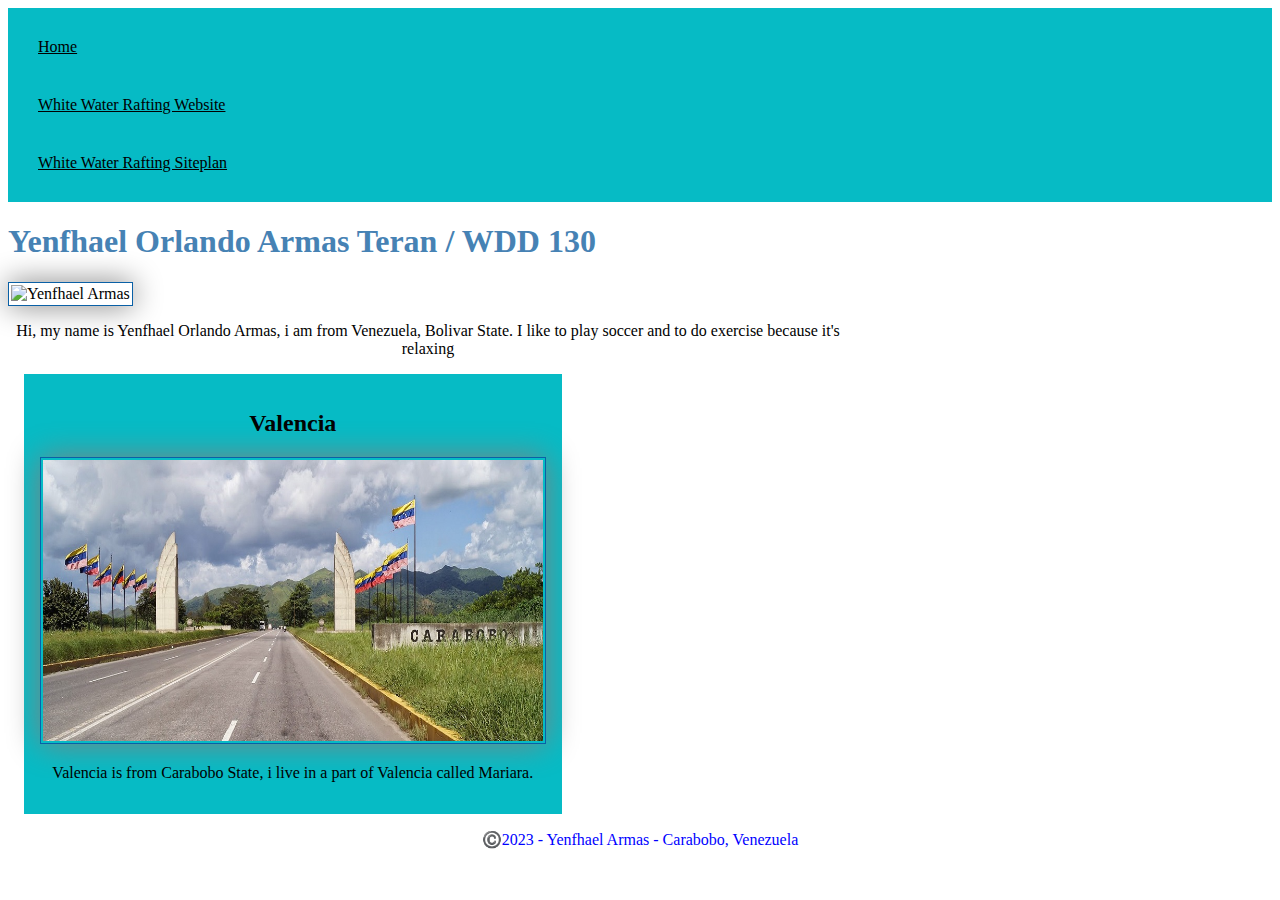
==== index.html @ 4282e9bf "changes" ====
<!DOCTYPE html>
<html lang="en-US">
<head>
    <meta charset="utf-8">
    <meta name="viewport" content="width=device-width, initial-scale=1.0">
    <title>Yenfhael Armas / WDD 130</title>
    <meta name="descripcion" content="I am looking the course of Web Fundamentals. We wil learn about the structure of a page and how we can do it for anyone it be able to understand. I am excided and this is a little bit about my project. ">
    <meta name="author" content="Yenfhael Armas">
    <link rel="stylesheet" href="styles/styles.css">
</head>

    <body>
        <header>
            <nav>
            <a href="#">Home</a>
            <a href="wwr/">White Water Rafting Website</a>
            <a href="wwr/site-plan-rafting.html">White Water Rafting Siteplan</a>
            </nav>
        </header>

    <main>
        <h1>Yenfhael Orlando Armas Teran / WDD 130</h1>
        <img src="images/profile.jpg" alt="Yenfhael Armas" width="200">
        <p>Hi, my name is Yenfhael Orlando Armas, i am from Venezuela, Bolivar State. 
            I like to play soccer and to do exercise because it's relaxing</p>
    </main>

    <aside>
        <h2>Valencia</h2>
        <img src="images/Carabobo.jpg" alt="Carabobo landscape">
        <p>Valencia is from Carabobo State, i live in a part of Valencia called Mariara.</p>
    </aside>
    
    <footer>
        <p>©️2023 - Yenfhael Armas - Carabobo, Venezuela</p>
    </footer>

    </body>
</html>
---- styles/styles.css ----
nav {
    background-color: rgb(6, 187, 197);
    padding: 10px;
}

nav a {
    color: rgb(0, 0, 0);
    display: block;
    padding: 20px;
}

h1 {
    color: steelblue
}


img {
    width: 150px;
    height: auto;
    border: 1px solid rgb(10, 96, 166);
    padding: 2px;
    box-shadow: 0 0 30px gray;
}

p {
    padding: 0;
}

main {
    max-width: 840px;
}

aside {
    width: 31.6rem;
    margin: 1rem;
    border: 1px; color: rgb(0, 0, 0); /* 1 */
    padding: 1rem;
    background-color: rgb(6, 187, 197);
    color:rgb(0, 0, 0);
}

aside h2, p {
    text-align: center;
}

aside img {
    width: 500px;
    height: auto;
}

footer {
    margin-top: 1em;
    border-top: 1px; color: blue;
    text-align: center;
}
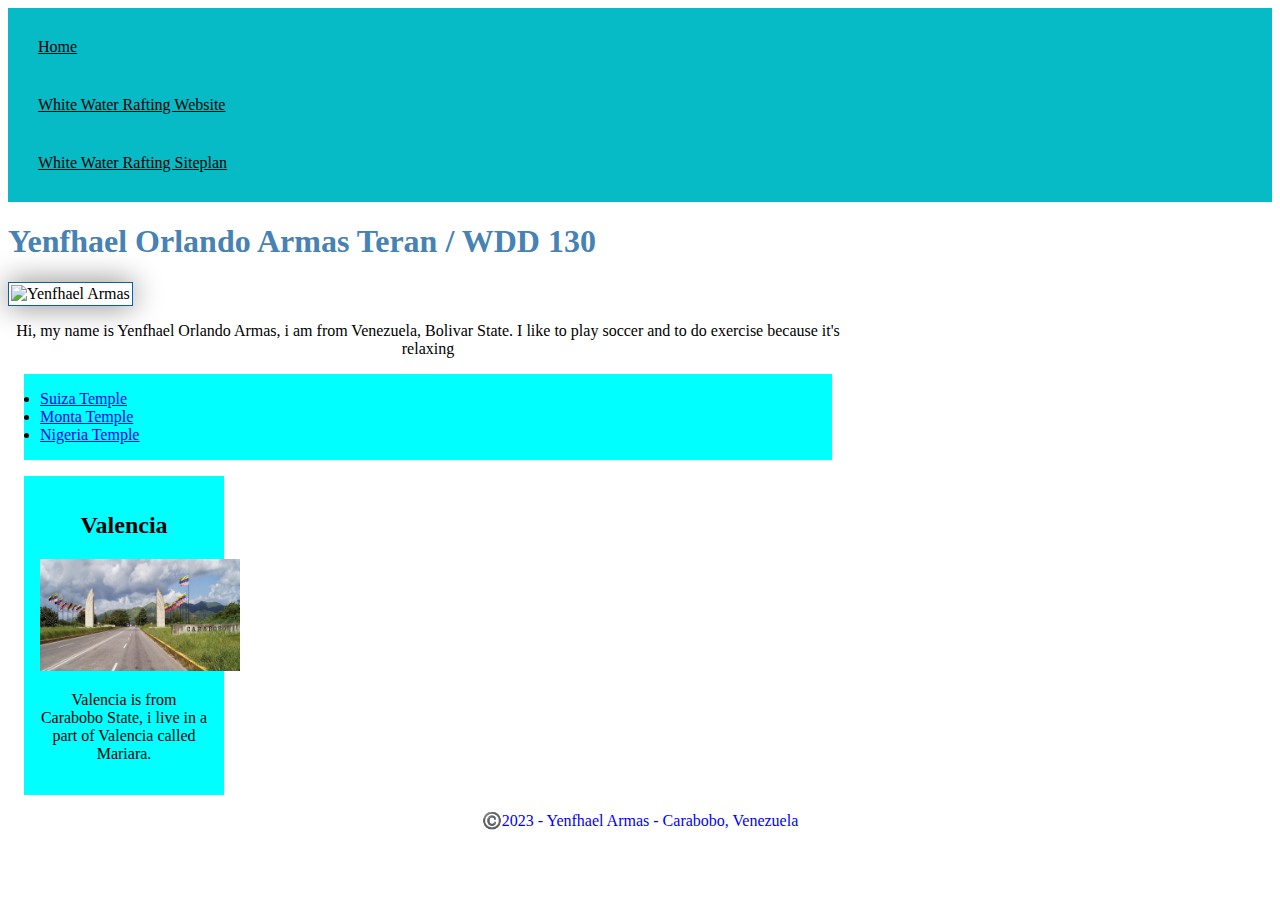
==== commit 8232af78: "changes" ====
--- a/index.html
+++ b/index.html
@@ -4,7 +4,7 @@
     <meta charset="utf-8">
     <meta name="viewport" content="width=device-width, initial-scale=1.0">
     <title>Yenfhael Armas / WDD 130</title>
-    <meta name="descripcion" content="I am looking the course of Web Fundamentals. We wil learn about the structure of a page and how we can do it for anyone it be able to understand. I am excided and this is a little bit about my project. ">
+    <meta name="description" content="I am looking the course of Web Fundamentals. We wil learn about the structure of a page and how we can do it for anyone it be able to understand. I am excided and this is a little bit about my project. ">
     <meta name="author" content="Yenfhael Armas">
     <link rel="stylesheet" href="styles/styles.css">
 </head>
@@ -23,9 +23,16 @@
         <img src="images/profile.jpg" alt="Yenfhael Armas" width="200">
         <p>Hi, my name is Yenfhael Orlando Armas, i am from Venezuela, Bolivar State. 
             I like to play soccer and to do exercise because it's relaxing</p>
+    
+        <ul class="box">
+            <li><a href="https://www.churchofjesuschrist.org/temples/details/bern-switzerland-temple?lang=spa">Suiza Temple</a></li>
+            <li><a href="https://www.churchofjesuschrist.org/temples/details/billings-montana-temple?lang=spa">Monta Temple</a></li>
+            <li><a href="https://www.churchofjesuschrist.org/temples/details/aba-nigeria-temple?lang=spa">Nigeria Temple</a></li>
+        </ul>
+    
     </main>
 
-    <aside>
+    <aside class="box">
         <h2>Valencia</h2>
         <img src="images/Carabobo.jpg" alt="Carabobo landscape">
         <p>Valencia is from Carabobo State, i live in a part of Valencia called Mariara.</p>
@@ -36,4 +43,5 @@
     </footer>
 
     </body>
+<!-- last modified 09 / 26 / 2023 -->
 </html>--- a/styles/styles.css
+++ b/styles/styles.css
@@ -1,3 +1,9 @@
+* {
+    margin: 5;
+    padding: 5;
+    box-sizing: border-box;
+}
+
 nav {
     background-color: rgb(6, 187, 197);
     padding: 10px;
@@ -14,7 +20,7 @@
 }
 
 
-img {
+main img {
     width: 150px;
     height: auto;
     border: 1px solid rgb(10, 96, 166);
@@ -31,7 +37,7 @@
 }
 
 aside {
-    width: 31.6rem;
+    width: 12.5rem;
     margin: 1rem;
     border: 1px; color: rgb(0, 0, 0); /* 1 */
     padding: 1rem;
@@ -44,7 +50,7 @@
 }
 
 aside img {
-    width: 500px;
+    width: 200px;
     height: auto;
 }
 
@@ -52,4 +58,14 @@
     margin-top: 1em;
     border-top: 1px; color: blue;
     text-align: center;
+}
+
+/* Class Selectors */
+
+.box {
+    margin: 1rem;
+    border: 10px solid rgba(red, green, blue, alpha);
+    padding: 1rem;
+    background-color: aqua;
+
 }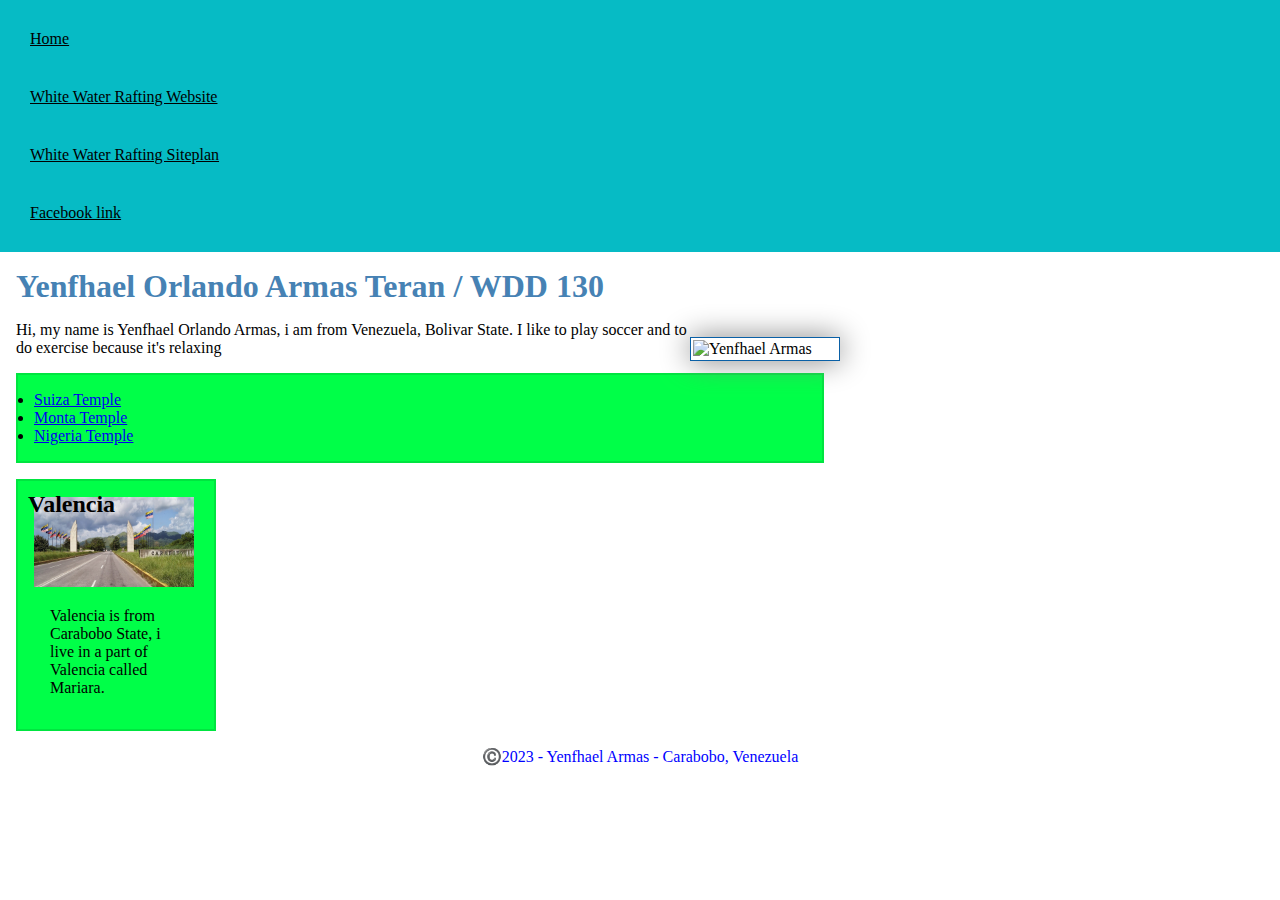
==== commit 60fecd08: "changes" ====
--- a/index.html
+++ b/index.html
@@ -15,7 +15,8 @@
             <a href="#">Home</a>
             <a href="wwr/">White Water Rafting Website</a>
             <a href="wwr/site-plan-rafting.html">White Water Rafting Siteplan</a>
-            </nav>
+            <a href="https://www.facebook.com/yenfharm/">Facebook link</a>
+         </nav>
         </header>
 
     <main>
@@ -24,11 +25,11 @@
         <p>Hi, my name is Yenfhael Orlando Armas, i am from Venezuela, Bolivar State. 
             I like to play soccer and to do exercise because it's relaxing</p>
     
-        <ul class="box">
-            <li><a href="https://www.churchofjesuschrist.org/temples/details/bern-switzerland-temple?lang=spa">Suiza Temple</a></li>
-            <li><a href="https://www.churchofjesuschrist.org/temples/details/billings-montana-temple?lang=spa">Monta Temple</a></li>
-            <li><a href="https://www.churchofjesuschrist.org/temples/details/aba-nigeria-temple?lang=spa">Nigeria Temple</a></li>
-        </ul>
+    <ul class="box">
+        <li><a href="https://www.churchofjesuschrist.org/temples/details/bern-switzerland-temple?lang=spa">Suiza Temple</a></li>
+        <li><a href="https://www.churchofjesuschrist.org/temples/details/billings-montana-temple?lang=spa">Monta Temple</a></li>
+        <li><a href="https://www.churchofjesuschrist.org/temples/details/aba-nigeria-temple?lang=spa">Nigeria Temple</a></li>
+    </ul>
     
     </main>
 
--- a/styles/styles.css
+++ b/styles/styles.css
@@ -1,6 +1,6 @@
 * {
-    margin: 5;
-    padding: 5;
+    margin: 0;
+    padding: 0;
     box-sizing: border-box;
 }
 
@@ -16,7 +16,8 @@
 }
 
 h1 {
-    color: steelblue
+    color: steelblue;
+    margin: 1rem;
 }
 
 
@@ -26,10 +27,13 @@
     border: 1px solid rgb(10, 96, 166);
     padding: 2px;
     box-shadow: 0 0 30px gray;
+    float: right;
+    margin: 1rem 0 0 0;
 }
 
 p {
     padding: 0;
+    margin: 1rem;
 }
 
 main {
@@ -43,14 +47,18 @@
     padding: 1rem;
     background-color: rgb(6, 187, 197);
     color:rgb(0, 0, 0);
+    position: relative;
 }
 
-aside h2, p {
+aside h2{
     text-align: center;
+    position: absolute;
+    top: 10px;
+    left: 10px;
 }
 
 aside img {
-    width: 200px;
+    width: 160px;
     height: auto;
 }
 
@@ -64,8 +72,9 @@
 
 .box {
     margin: 1rem;
-    border: 10px solid rgba(red, green, blue, alpha);
+    border: 2px solid rgba(0, 0, 0, .1);
     padding: 1rem;
-    background-color: aqua;
+    background-color: rgb(0, 255, 72);
+    color: rgb(0, 0, 0);
 
 }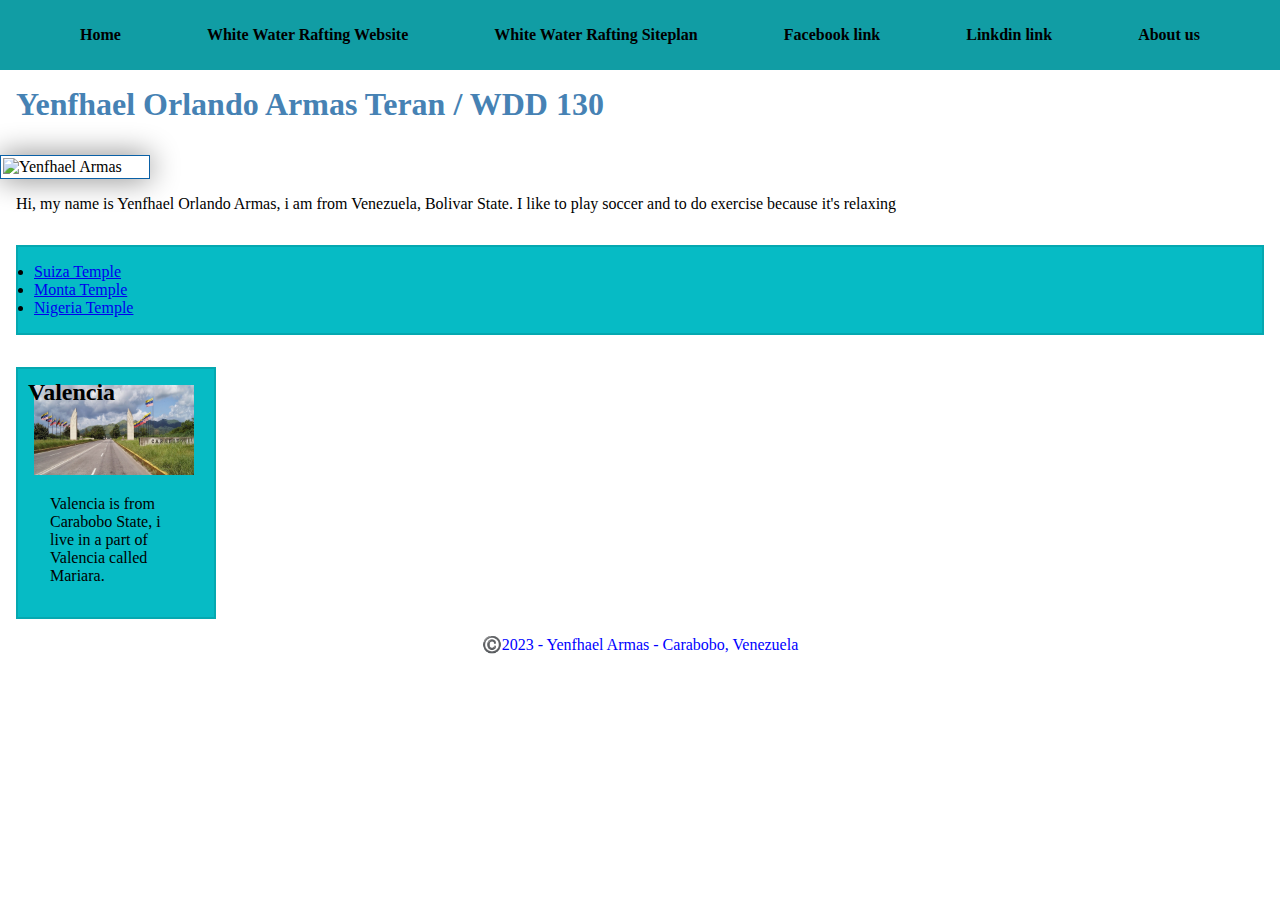
==== commit cea5b917: "fixed" ====
--- a/index.html
+++ b/index.html
@@ -16,24 +16,26 @@
             <a href="wwr/">White Water Rafting Website</a>
             <a href="wwr/site-plan-rafting.html">White Water Rafting Siteplan</a>
             <a href="https://www.facebook.com/yenfharm/">Facebook link</a>
+            <a href="https://linkedin.com">Linkdin link</a>
+            <a href="wwr/about.html">About us</a>
          </nav>
         </header>
 
-    <main>
+    <main class="grid">
         <h1>Yenfhael Orlando Armas Teran / WDD 130</h1>
         <img src="images/profile.jpg" alt="Yenfhael Armas" width="200">
         <p>Hi, my name is Yenfhael Orlando Armas, i am from Venezuela, Bolivar State. 
             I like to play soccer and to do exercise because it's relaxing</p>
     
     <ul class="box">
-        <li><a href="https://www.churchofjesuschrist.org/temples/details/bern-switzerland-temple?lang=spa">Suiza Temple</a></li>
-        <li><a href="https://www.churchofjesuschrist.org/temples/details/billings-montana-temple?lang=spa">Monta Temple</a></li>
-        <li><a href="https://www.churchofjesuschrist.org/temples/details/aba-nigeria-temple?lang=spa">Nigeria Temple</a></li>
+        <li><a href="https://www.churchofjesuschrist.org/temples/details/bern-switzerland-temple?lang=spa" target="_blank">Suiza Temple</a></li>
+        <li><a href="https://www.churchofjesuschrist.org/temples/details/billings-montana-temple?lang=spa" target="_blank">Monta Temple</a></li>
+        <li><a href="https://www.churchofjesuschrist.org/temples/details/aba-nigeria-temple?lang=spa" target="_blank">Nigeria Temple</a></li>
     </ul>
     
     </main>
 
-    <aside class="box">
+    <aside class="box" class="grid">
         <h2>Valencia</h2>
         <img src="images/Carabobo.jpg" alt="Carabobo landscape">
         <p>Valencia is from Carabobo State, i live in a part of Valencia called Mariara.</p>
--- a/styles/styles.css
+++ b/styles/styles.css
@@ -5,14 +5,23 @@
 }
 
 nav {
-    background-color: rgb(6, 187, 197);
+    background-color: rgb(17, 157, 164);
     padding: 10px;
+    display: flex;
+    justify-content: space-evenly;
 }
 
 nav a {
     color: rgb(0, 0, 0);
+    padding: 1rem;
+    text-decoration: none;
     display: block;
-    padding: 20px;
+    font-size: 1rem;
+    font-weight: 700;
+}
+
+header nav a:hover {
+    color: rgb(255, 255, 255);
 }
 
 h1 {
@@ -36,18 +45,21 @@
     margin: 1rem;
 }
 
-main {
+/* main {
     max-width: 840px;
-}
+} */
 
 aside {
     width: 12.5rem;
     margin: 1rem;
     border: 1px; color: rgb(0, 0, 0); /* 1 */
     padding: 1rem;
-    background-color: rgb(6, 187, 197);
+    background-color: #06bbc5;
     color:rgb(0, 0, 0);
     position: relative;
+
+    grid-column: 1/2;
+    grid-row: 1/2;
 }
 
 aside h2{
@@ -74,7 +86,28 @@
     margin: 1rem;
     border: 2px solid rgba(0, 0, 0, .1);
     padding: 1rem;
-    background-color: rgb(0, 255, 72);
+    background-color: #06bbc5;
     color: rgb(0, 0, 0);
 
-}+}
+
+header, .grid, footer{
+    margin: 0 auto;
+}
+
+.grid {
+    display: grid;
+    align-items: center;
+}
+
+main {
+    grid-column: 2/3;
+    margin: 1rem;
+}
+
+/* aside{
+    width: 20rem;
+    position: relative;
+    grid-column: 1/2;
+    grid-row: 1/2;
+} */
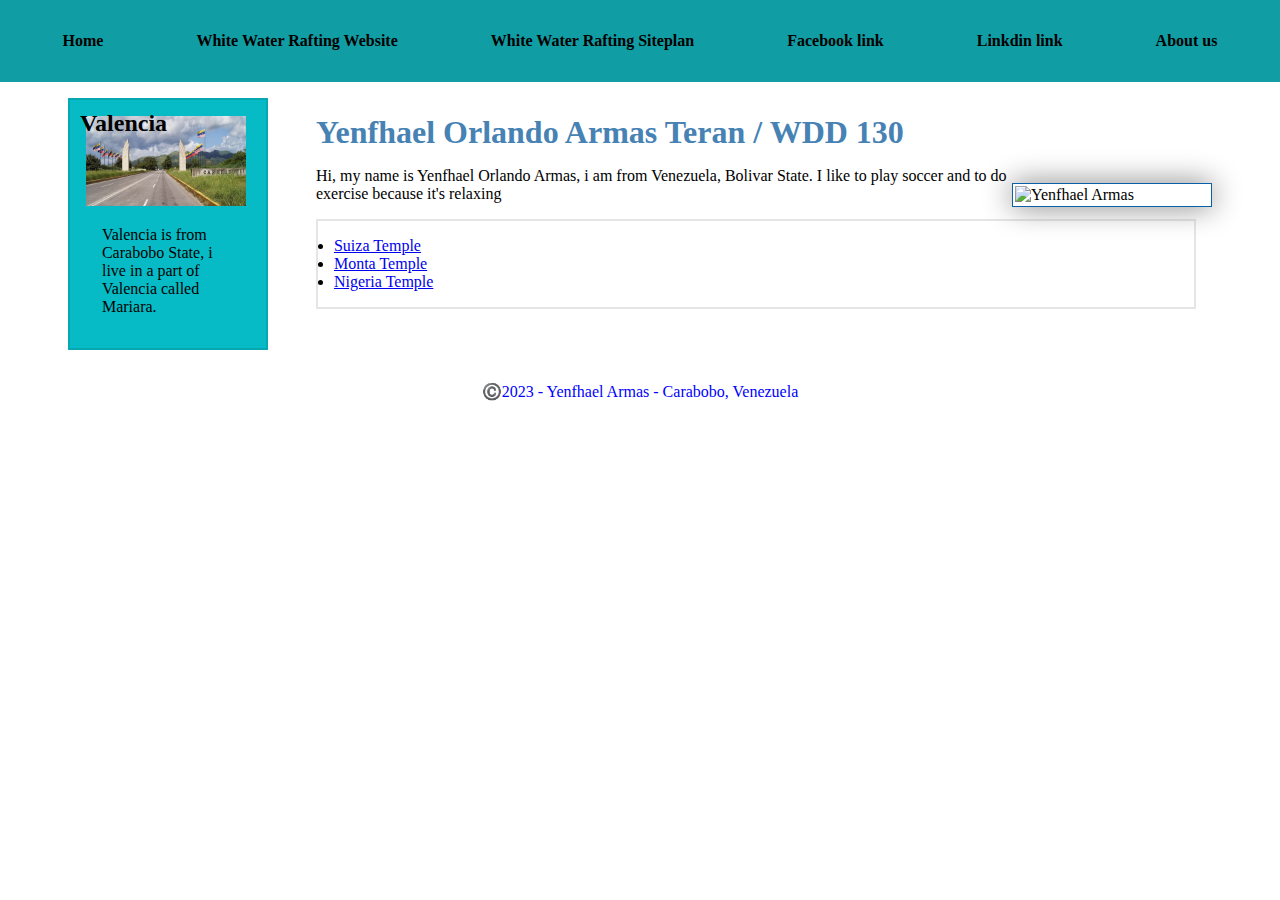
==== commit f4b2db65: "fixed" ====
--- a/index.html
+++ b/index.html
@@ -21,7 +21,9 @@
          </nav>
         </header>
 
-    <main class="grid">
+
+    <div class="grid">
+    <main>
         <h1>Yenfhael Orlando Armas Teran / WDD 130</h1>
         <img src="images/profile.jpg" alt="Yenfhael Armas" width="200">
         <p>Hi, my name is Yenfhael Orlando Armas, i am from Venezuela, Bolivar State. 
@@ -40,6 +42,8 @@
         <img src="images/Carabobo.jpg" alt="Carabobo landscape">
         <p>Valencia is from Carabobo State, i live in a part of Valencia called Mariara.</p>
     </aside>
+
+    </div>
     
     <footer>
         <p>©️2023 - Yenfhael Armas - Carabobo, Venezuela</p>
--- a/styles/styles.css
+++ b/styles/styles.css
@@ -6,9 +6,10 @@
 
 nav {
     background-color: rgb(17, 157, 164);
-    padding: 10px;
+    padding: 1rem;
     display: flex;
-    justify-content: space-evenly;
+    justify-content: space-around;
+    align-items: center;
 }
 
 nav a {
@@ -31,7 +32,7 @@
 
 
 main img {
-    width: 150px;
+    width: 200px;
     height: auto;
     border: 1px solid rgb(10, 96, 166);
     padding: 2px;
@@ -58,8 +59,8 @@
     color:rgb(0, 0, 0);
     position: relative;
 
-    grid-column: 1/2;
-    grid-row: 1/2;
+    grid-column: 1;
+    grid-row: 1;
 }
 
 aside h2{
@@ -81,33 +82,26 @@
 }
 
 /* Class Selectors */
-
+ 
 .box {
     margin: 1rem;
     border: 2px solid rgba(0, 0, 0, .1);
     padding: 1rem;
-    background-color: #06bbc5;
     color: rgb(0, 0, 0);
-
 }
 
-header, .grid, footer{
+
+header, footer{
     margin: 0 auto;
 }
 
 .grid {
     display: grid;
-    align-items: center;
+    justify-items: center;
+    justify-content: center;
 }
 
 main {
     grid-column: 2/3;
     margin: 1rem;
 }
-
-/* aside{
-    width: 20rem;
-    position: relative;
-    grid-column: 1/2;
-    grid-row: 1/2;
-} */
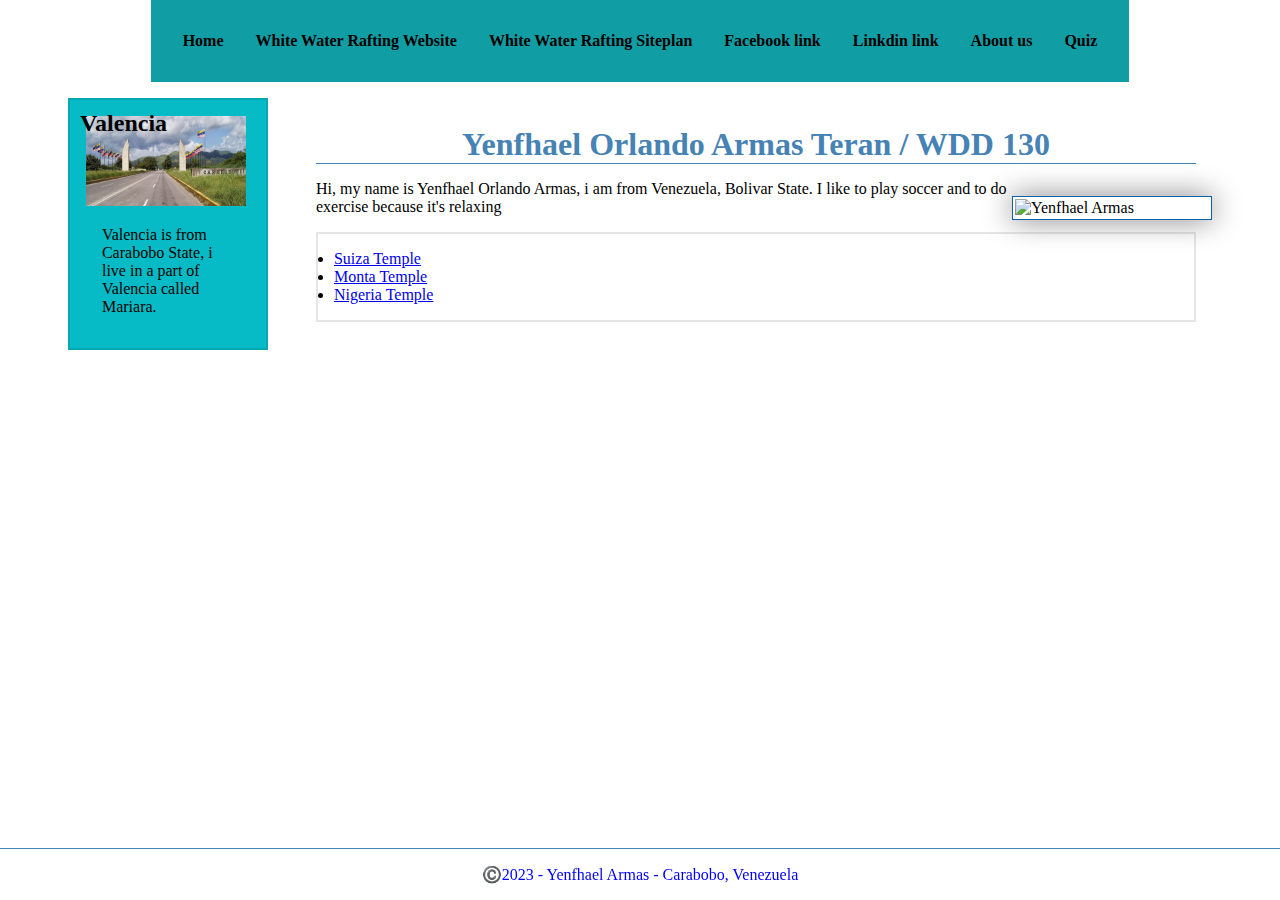
==== commit ea4a0ad6: "changes" ====
--- a/index.html
+++ b/index.html
@@ -18,6 +18,7 @@
             <a href="https://www.facebook.com/yenfharm/">Facebook link</a>
             <a href="https://linkedin.com">Linkdin link</a>
             <a href="wwr/about.html">About us</a>
+            <a href="week05/quiz.html">Quiz</a>
          </nav>
         </header>
 
@@ -37,7 +38,7 @@
     
     </main>
 
-    <aside class="box" class="grid">
+    <aside class="box">
         <h2>Valencia</h2>
         <img src="images/Carabobo.jpg" alt="Carabobo landscape">
         <p>Valencia is from Carabobo State, i live in a part of Valencia called Mariara.</p>
--- a/styles/styles.css
+++ b/styles/styles.css
@@ -28,6 +28,9 @@
 h1 {
     color: steelblue;
     margin: 1rem;
+    border-bottom: 1px solid steelblue;
+    text-align: center;
+
 }
 
 
@@ -76,9 +79,13 @@
 }
 
 footer {
-    margin-top: 1em;
-    border-top: 1px; color: blue;
+    color: blue;
     text-align: center;
+    position: fixed;
+    left: 0;
+    width: 100%;
+    bottom: 0;
+    border-top: 1px solid steelblue;
 }
 
 /* Class Selectors */
@@ -91,17 +98,20 @@
 }
 
 
-header, footer{
-    margin: 0 auto;
-}
-
-.grid {
+header, .grid, footer{
     display: grid;
+    justify-content: center;
     justify-items: center;
-    justify-content: center;
+    align-items: center;
+   
 }
 
 main {
     grid-column: 2/3;
     margin: 1rem;
 }
+
+header, footer{
+    max-width: auto;
+    margin: 0 auto;
+}
